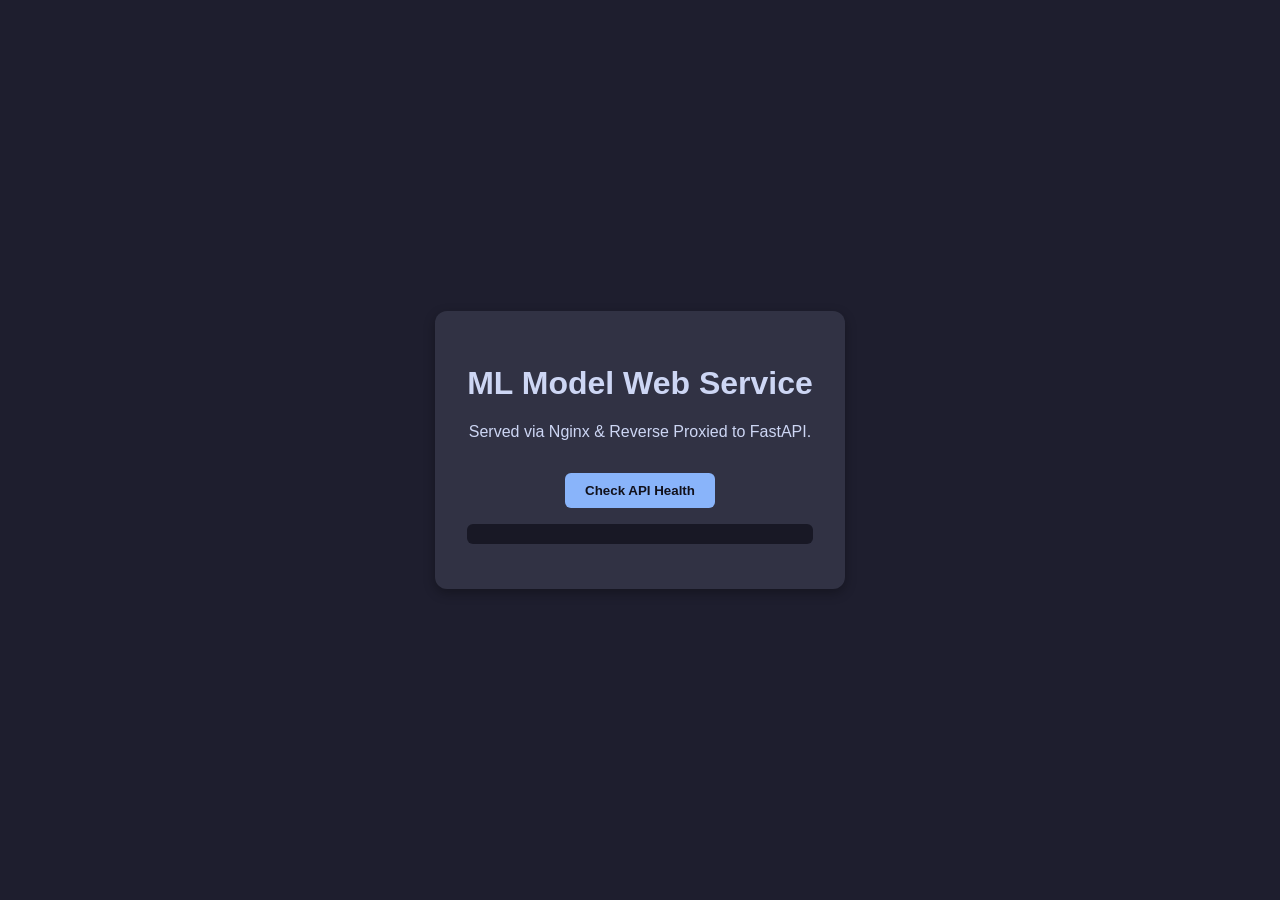
==== nginx/html/index.html @ 6c31c0c4 "notebook + etl" ====
<!DOCTYPE html>
<html lang="en">

<head>
    <meta charset="UTF-8">
    <meta name="viewport" content="width=device-width, initial-scale=1.0">
    <title>ML Service Frontend</title>
    <style>
        body {
            font-family: Arial, sans-serif;
            background-color: #1e1e2e;
            color: #cdd6f4;
            display: flex;
            justify-content: center;
            align-items: center;
            height: 100vh;
            margin: 0;
        }

        .card {
            background-color: #313244;
            padding: 2rem;
            border-radius: 12px;
            box-shadow: 0 4px 12px rgba(0, 0, 0, 0.3);
            text-align: center;
            max-width: 400px;
        }

        button {
            background-color: #89b4fa;
            color: #11111b;
            border: none;
            padding: 10px 20px;
            border-radius: 6px;
            cursor: pointer;
            font-weight: bold;
            margin-top: 1rem;
        }

        button:hover {
            background-color: #b4befe;
        }
    </style>
</head>

<body>
    <div class="card">
        <h1>ML Model Web Service</h1>
        <p>Served via Nginx & Reverse Proxied to FastAPI.</p>
        <button onclick="checkHealth()">Check API Health</button>
        <pre id="response"
            style="margin-top: 1rem; text-align: left; background: #181825; padding: 10px; border-radius: 6px;"></pre>
    </div>

    <script>
        async function checkHealth() {
            try {
                const res = await fetch('/api/health');
                const data = await res.json();
                document.getElementById('response').innerText = JSON.stringify(data, null, 2);
            } catch (err) {
                document.getElementById('response').innerText = 'Error connecting to API: ' + err;
            }
        }
    </script>
</body>

</html>
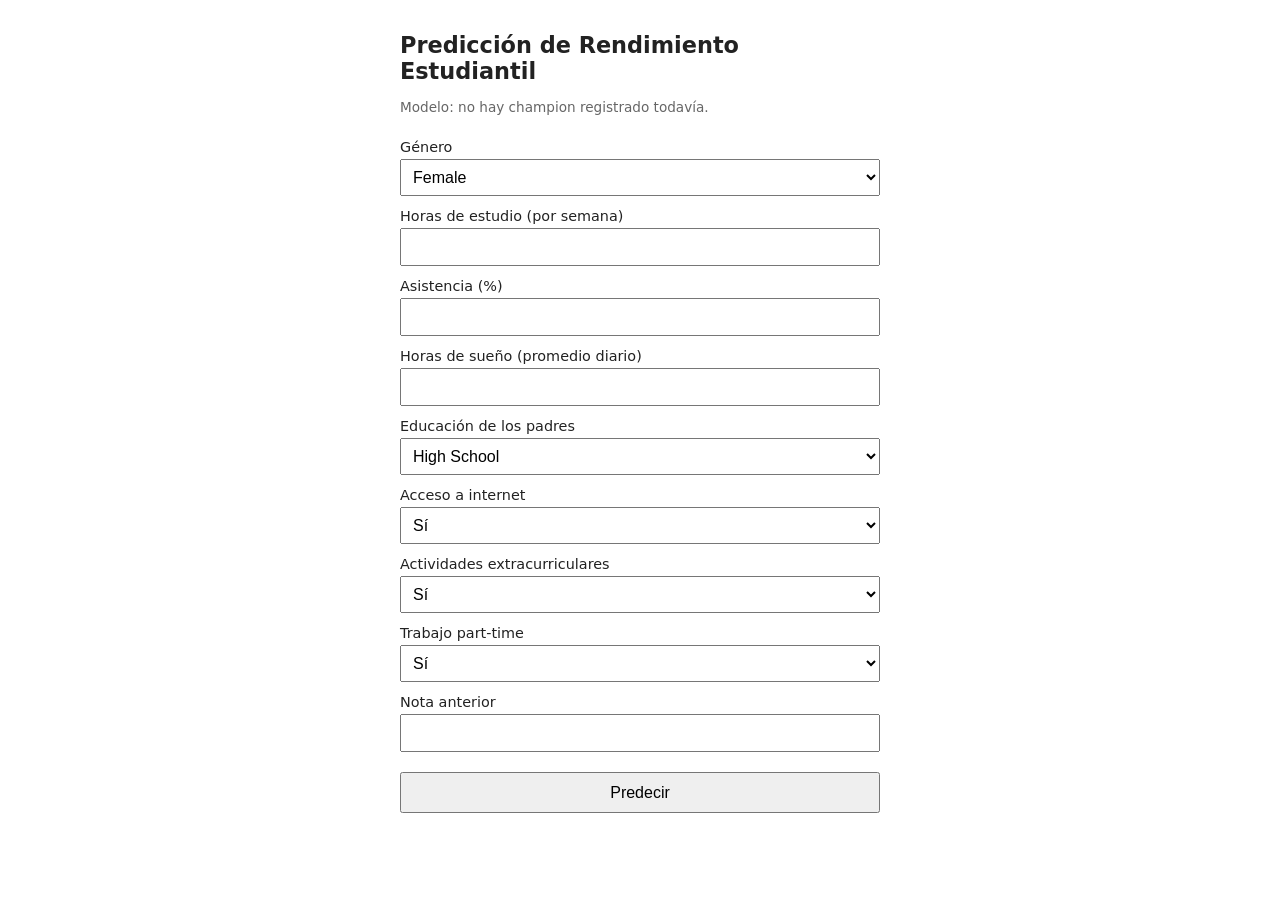
==== commit b16fcb5c: "Agrego un frontend básico para la predicción simple. La idea es modificarlo para que también soporte" ====
--- a/nginx/html/index.html
+++ b/nginx/html/index.html
@@ -1,68 +1,84 @@
 <!DOCTYPE html>
-<html lang="en">
-
+<html lang="es">
 <head>
     <meta charset="UTF-8">
-    <meta name="viewport" content="width=device-width, initial-scale=1.0">
-    <title>ML Service Frontend</title>
-    <style>
-        body {
-            font-family: Arial, sans-serif;
-            background-color: #1e1e2e;
-            color: #cdd6f4;
-            display: flex;
-            justify-content: center;
-            align-items: center;
-            height: 100vh;
-            margin: 0;
-        }
+    <title>Predicción de Rendimiento Estudiantil</title>
+    <link rel="stylesheet" href="style.css">
+</head>
+<body>
+    <main>
+        <h1>Predicción de Rendimiento Estudiantil</h1>
+        <p id="model-info">Cargando información del modelo...</p>
 
-        .card {
-            background-color: #313244;
-            padding: 2rem;
-            border-radius: 12px;
-            box-shadow: 0 4px 12px rgba(0, 0, 0, 0.3);
-            text-align: center;
-            max-width: 400px;
-        }
+        <form id="predict-form">
+            <label>
+                Género
+                <select name="gender" required>
+                    <option value="Female">Female</option>
+                    <option value="Male">Male</option>
+                </select>
+            </label>
 
-        button {
-            background-color: #89b4fa;
-            color: #11111b;
-            border: none;
-            padding: 10px 20px;
-            border-radius: 6px;
-            cursor: pointer;
-            font-weight: bold;
-            margin-top: 1rem;
-        }
+            <label>
+                Horas de estudio (por semana)
+                <input type="number" name="study_time_hours" step="0.1" min="0" required>
+            </label>
 
-        button:hover {
-            background-color: #b4befe;
-        }
-    </style>
-</head>
+            <label>
+                Asistencia (%)
+                <input type="number" name="attendance_percent" step="0.1" min="0" max="100" required>
+            </label>
 
-<body>
-    <div class="card">
-        <h1>ML Model Web Service</h1>
-        <p>Served via Nginx & Reverse Proxied to FastAPI.</p>
-        <button onclick="checkHealth()">Check API Health</button>
-        <pre id="response"
-            style="margin-top: 1rem; text-align: left; background: #181825; padding: 10px; border-radius: 6px;"></pre>
-    </div>
+            <label>
+                Horas de sueño (promedio diario)
+                <input type="number" name="sleep_hours" step="0.1" min="0" required>
+            </label>
 
-    <script>
-        async function checkHealth() {
-            try {
-                const res = await fetch('/api/health');
-                const data = await res.json();
-                document.getElementById('response').innerText = JSON.stringify(data, null, 2);
-            } catch (err) {
-                document.getElementById('response').innerText = 'Error connecting to API: ' + err;
-            }
-        }
-    </script>
+            <label>
+                Educación de los padres
+                <select name="parental_education" required>
+                    <option value="High School">High School</option>
+                    <option value="Bachelors">Bachelors</option>
+                    <option value="Masters">Masters</option>
+                    <option value="PhD">PhD</option>
+                </select>
+            </label>
+
+            <label>
+                Acceso a internet
+                <select name="internet_access" required>
+                    <option value="Yes">Sí</option>
+                    <option value="No">No</option>
+                </select>
+            </label>
+
+            <label>
+                Actividades extracurriculares
+                <select name="extracurricular_activities" required>
+                    <option value="Yes">Sí</option>
+                    <option value="No">No</option>
+                </select>
+            </label>
+
+            <label>
+                Trabajo part-time
+                <select name="part_time_job" required>
+                    <option value="Yes">Sí</option>
+                    <option value="No">No</option>
+                </select>
+            </label>
+
+            <label>
+                Nota anterior
+                <input type="number" name="previous_grade" step="0.1" min="0" required>
+            </label>
+
+            <button type="submit">Predecir</button>
+        </form>
+
+        <div id="result"></div>
+    </main>
+
+    <script src="app.js"></script>
 </body>
-
 </html>
--- a/nginx/html/style.css
+++ b/nginx/html/style.css
@@ -0,0 +1,56 @@
+body {
+    font-family: system-ui, sans-serif;
+    max-width: 480px;
+    margin: 2rem auto;
+    padding: 0 1rem;
+    color: #222;
+}
+
+h1 {
+    font-size: 1.4rem;
+}
+
+#model-info {
+    font-size: 0.85rem;
+    color: #666;
+}
+
+form {
+    display: flex;
+    flex-direction: column;
+    gap: 0.75rem;
+    margin-top: 1.5rem;
+}
+
+label {
+    display: flex;
+    flex-direction: column;
+    gap: 0.25rem;
+    font-size: 0.9rem;
+}
+
+input, select {
+    padding: 0.5rem;
+    font-size: 1rem;
+}
+
+button {
+    margin-top: 0.5rem;
+    padding: 0.6rem;
+    font-size: 1rem;
+    cursor: pointer;
+}
+
+#result {
+    margin-top: 1.5rem;
+    padding: 1rem;
+    border-radius: 6px;
+}
+
+#result.ok {
+    background: #e6f4ea;
+}
+
+#result.error {
+    background: #fce8e6;
+}
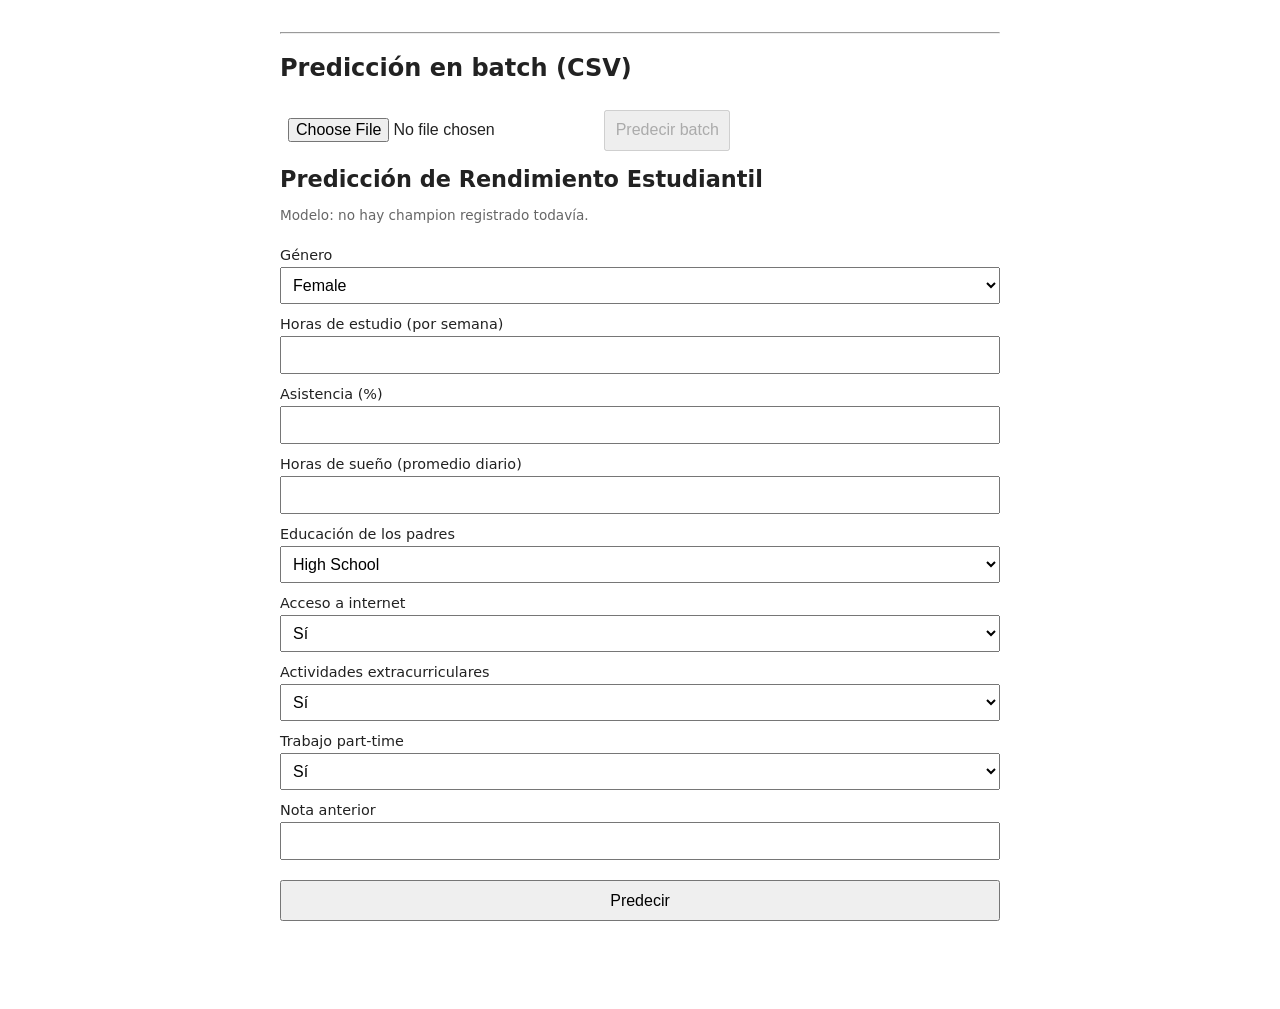
==== commit 31b3fad1: "Agrego la predicción en batch. Modifico la respuesta cuando hay un error en la carga de los datos pa" ====
--- a/nginx/html/index.html
+++ b/nginx/html/index.html
@@ -6,6 +6,11 @@
     <link rel="stylesheet" href="style.css">
 </head>
 <body>
+    <hr>
+        <h2>Predicción en batch (CSV)</h2>
+        <input type="file" id="csv-input" accept=".csv">
+        <button id="batch-predict-btn" disabled>Predecir batch</button>
+        <div id="batch-result"></div>
     <main>
         <h1>Predicción de Rendimiento Estudiantil</h1>
         <p id="model-info">Cargando información del modelo...</p>
@@ -41,6 +46,7 @@
                     <option value="Bachelors">Bachelors</option>
                     <option value="Masters">Masters</option>
                     <option value="PhD">PhD</option>
+                    <option value="None">No especificado</option>
                 </select>
             </label>
 
--- a/nginx/html/style.css
+++ b/nginx/html/style.css
@@ -1,6 +1,6 @@
 body {
     font-family: system-ui, sans-serif;
-    max-width: 480px;
+    max-width: 720px;
     margin: 2rem auto;
     padding: 0 1rem;
     color: #222;
@@ -53,4 +53,26 @@
 
 #result.error {
     background: #fce8e6;
+}
+
+table {
+    width: 100%;
+    border-collapse: collapse;
+    margin-top: 0.5rem;
+}
+
+th, td {
+    border: 1px solid #ccc;
+    padding: 0.4rem;
+    text-align: left;
+    font-size: 0.9rem;
+}
+
+#result ul, #batch-result ul {
+    margin: 0;
+    padding-left: 1.2rem;
+}
+
+#result li, #batch-result li {
+    margin-bottom: 0.3rem;
 }
